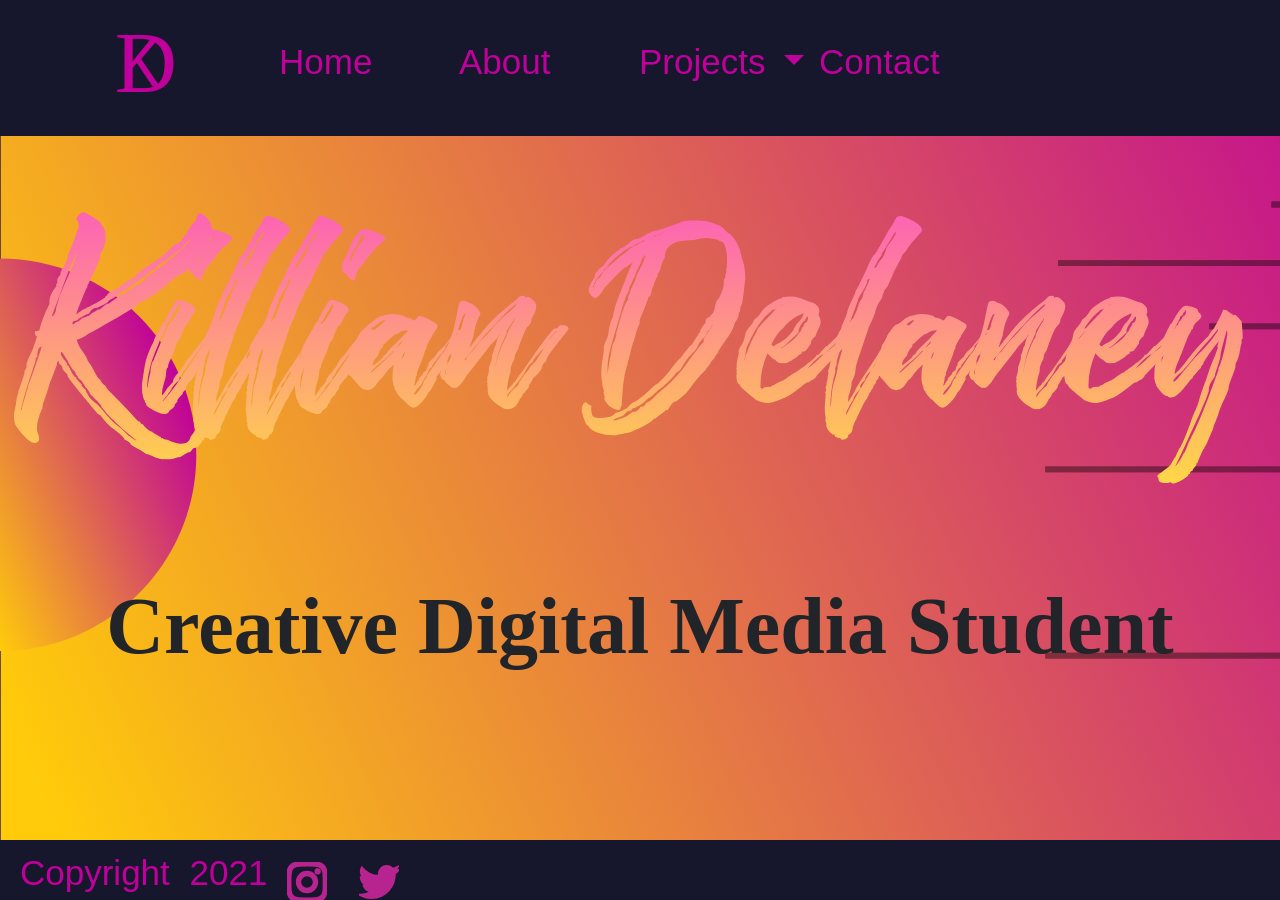
==== Index.html @ 830b33ed "My First Commit" ====
<!doctype html>
<html lang="en">
<head>
<meta charset="utf-8">
<title>My Portfolio</title>
<link href="css/bootstrap-4.4.1.css" rel="stylesheet" type="text/css">
<link href="style.css" rel="stylesheet" type="text/css">
</head>
<body style="padding-top: 70px" class="Area1">
<script src="js/jquery-3.4.1.min.js"></script> 
<script src="js/popper.min.js"></script> 
<script src="js/bootstrap-4.4.1.js"></script>
<nav class="navbar fixed-top navbar-expand-lg navbar-light bg-light"> <img class="Logo" src="Images/Logo.svg" alt="KilliansLogo"/>
  <button class="navbar-toggler" type="button" data-toggle="collapse" data-target="#navbarSupportedContent1" aria-controls="navbarSupportedContent1" aria-expanded="false" aria-label="Toggle navigation"> <span class="navbar-toggler-icon"></span> </button>
  <div class="collapse navbar-collapse" id="navbarSupportedContent1">
    <ul class="navbar-nav mr-auto">
      <li class="nav-item active"> <a class="nav-link" href="Index.html">Home</a> </li>
      <li class="nav-item"> <a class="nav-link" href="About.html">About</a> </li>
      <li class="nav-item dropdown"> <a class="nav-link dropdown-toggle" href="#" id="navbarDropdown1" role="button" data-toggle="dropdown" aria-haspopup="true" aria-expanded="false"> Projects </a>
        <div class="dropdown-menu" aria-labelledby="navbarDropdown1"> <a class="dropdown-item" href="Work.html">Audio</a> <a class="dropdown-item" href="Work2.html">Graphic design</a></div>
      </li>
      <li class="nav-item"> <a class="nav-link" href="Contact.html">Contact</a> </li>
    </ul>
  </div>
</nav>
<div class="Area1-text">
  <h1>Killian Delaney</h1>
  <p>Creative Digital Media Student</p>
</div>
<footer>
  <div class="footer-text">Copyright 2021</div>
  <div class="footer-image"><a href="https://www.instagram.com/"><img src="Images/iconmonstr-instagram-11.svg" class="icon-style" alt="Instagram icon"></a> <a href="https://twitter.com/home"><img src="Images/iconmonstr-twitter-1.svg" class="icon-style" alt="Twitter icon"></a></div>
</footer>
</body>
</html>
---- style.css ----
@charset "utf-8";
@import url("webfonts/TheHistoriaDemo/stylesheet.css");
*{
	margin: 0;
	padding: 0;
}

.heading1{
    font-size: 60px;
    text-decoration: underline;
    font-family: Baskerville, "Palatino Linotype", Palatino, "Century Schoolbook L", "Times New Roman", serif;
    font-weight: 600;
	padding: 5px;
	text-align: center;
}


.para1{
    font-size: 26px;
    font-family: Gotham, "Helvetica Neue", Helvetica, Arial, sans-serif;
    text-align: left;
    float: left;
	padding: 25px;
}
#Contact-body{
    text-align: center;
    font-family: "Lucida Grande", "Lucida Sans Unicode", "Lucida Sans", "DejaVu Sans", Verdana, sans-serif;
}

.contact-form{
    margin-left: 400px;
    margin-top: -26px;
}

.contact-title{
	margin-top: 100px;
	color: #FFFFFF;
	text-transform: uppercase;
	transition: all 4s ease-in-out;
}

.contact-title h4{
	font-size: 35px;
	line-height: 10px;
}

.contact-title h5{
	font-size: 15px;
	line-height: 70px;
}

body{
    padding: 0;
    margin: 0;
    background-image: url(Images/Web%20background.svg);
    background-attachment: fixed;
    background-size: cover;
    height: 100%;
}

.Area1{
    background-color: #16162D;
    font-size: 40px;
    margin-top: -60px;
}

footer{
  position:fixed;
  bottom:0;
  left:0;
  width:100%;
  height: 60px;
  background-color: #16162D;
}

.footer-text{
    font-size: 35px;
    padding-left: 20px;
    float: left;
    word-spacing: 10px;
    color: #bf009a;
    margin-top: 7px;
}

.footer-content-right {
    padding-right: 30px;
    float: right;
}

.footer-image{
    margin-top: 6px;;
}

.icon-style {
  height:40px;
  margin-left:20px;
  margin-top:5px;
}

.icon-style:hover {
  background-color:#ffcb0a;
  padding:5px;
}

.Area1 .Area1-text h1 {
    font-family: TheHistoriaDemo;
    font-size: 7em;
    font-weight: 200;
    text-align: center;
    background: linear-gradient(to top, #ffe838, #fd57bf);
    -webkit-background-clip: text;
    -webkit-text-fill-color: transparent;
    margin-top: 175px;
}

.Area1 .Area1-text p{
    font-family: "TitilliumWeb Black";
    font-size: 2em;
    text-align: center;
    font-weight: 700;
    margin-top: 45px;
}

.Area2 {
	justify-content: space-around;
	padding: 80px;
}

.rounded-circle{
    border-radius: 150px;
}

.img-fluid{
    width: 100%;
    max-width: 625px;
    height: auto;
    margin-left: 750px;
    margin-top: -557px;
}

.ProfilePic-container{
    display: flex;
    align-items: center;
    width: 510px;
    margin-left: 800px;
    margin-top: -370px;
}

.Work-Box{
    width: 575px;
    height: 450px;
    box-shadow: 5px,5px,20px grey;
    background-color: white;
    float: right;
    border-radius: 0;
    margin-top: -520px;
}

.Work-Box2{
    width: 700px;
    height: 350px;
    box-shadow: 5px,5px,20px grey;
    background-color: white;
    border-radius: 0;
    margin-left: 600px;
	margin-top: -480px;
}
	
#carouselExampleIndicators1{
	margin-top:25px;
}

.Work-Box_Container{
    justify-content: space-around;
    width: 20px;
}

.subtext{
	font-size: 15px;
	font-weight: 300;
}

.Project-img{
	margin-top: 25px;
	width: 250px;
	border-radius: 125px;
}
.Info {
    background-color: #FFFFFF;
    width: 680px;
    height: 518px;
    border-radius: 50px;
    margin-top: 0px;
    text-align: center;
}

.Info2{
    background-color: #FFFFFF;
    width: 450px;
    height: 456px;
    border-radius: 50px;
    margin-top: 95px;
    font-size: 31px;
    margin-left: -20px;
}

.WorkPic{
	width: 500px;
    height: 500px;
    border-radius: 250px;
    margin-top: -100px;
}
.Music {
    margin-left: 27px;
}

form{
	margin: 50px;
	transition: ease-in-out;
}

.form-control{
    width: 600px;
    border: none;
    outline: none;
    border-bottom: 1px solid #fff;
    font-size: 18px;
    margin-bottom: 16px;
    color: #FFFFFF;
	background-color:transparent;
}

input{
	height: 45px;
}

form .submit{
	background: #16162D;
	border-color: transparent;
	color: #FFFFFF;
	font-size: 20px;
	font-weight: bold;
	letter-spacing: 2px;
	height: 50px;
	margin-top: 20px;
}

form .submit:hover{
	background-color: #ffcb0a;
	cursor: pointer;
}

.navbar{
	background-color: #16162D !important;
}

.navbar .navbar-nav li a{
    color: #bf009a !important;
    font-size: 35px;
    width: 180px;
    height: 100px;
	margin-top: 20px;
}

.navbar .navbar-nav li a:hover{
	color: #ffcb0a !important;
}

.navbar .nav-item .dropdown-menu{
    background-color: #16162D;
    margin-top: -17px;
	width: 260px;
}
.navbar .nav-item .dropdown-menu .dropdown-item:hover{
	background-color: black;
	color: #FFCB0A;
	width: 100%;
}
.Logo{
    margin-top: -1px;
    width: 255px;
    height: 120px;
}

.navbar-toggler{
	background-color: #FFFFFF;
}

#Info2{
    background-color: #FFFFFF;
    width: 470px;
    height: 390px;
    border-radius: 50px;
    margin-top: 10px;
	margin-bottom: 100px;
}

@media (max-width: 500px){
.Area1 .Area1-text h1 {
    font-family: TheHistoriaDemo;
    font-size: 3.5em;
    font-weight: 200;
    text-align: center;
    background: linear-gradient(to top, #ffe838, #fd57bf);
    -webkit-background-clip: text;
    -webkit-text-fill-color: transparent;
    margin-top: 125px;
}
.Area1 .Area1-text p {
    font-family: "TitilliumWeb Black";
    font-size: 2em;
    text-align: center;
    font-weight: 700;
    margin-bottom: 45px;
}
.Logo {
    width: 255px;
    height: 120px;
    margin-left: -115px;
}
.Area1 .navbar.fixed-top.navbar-expand-lg.navbar-light.bg-light {
    margin-top: -8px;
}
.footer-text {
    font-size: 30px;
    padding-left: 20px;
    float: left;
    word-spacing: 10px;
    color: #bf009a;
    margin-top: 7px;
}
.footer-content-right {
    padding-right: 30px;
    float: right;
	margin-top:15px;
}
	About.html{
		overflow-x: hidden;
	}
.Info {
    background-color: #FFFFFF;
    width: 300px;
    height: 1050px;
    border-radius: 50px;
    margin-top: 0px;
	margin-left: -50px;
    text-align: center;
}
.rounded-circle{
    border-radius: 150px;
}

.img-fluid{
    width: 100%;
    max-width: 625px;
    height: auto;
	margin-left: 20px;
	margin-top: -10px;
}
.heading1 {
    font-size: 10vw;
    text-decoration: underline;
    font-family: Baskerville, "Palatino Linotype", Palatino, "Century Schoolbook L", "Times New Roman", serif;
    font-weight: 600;
    padding: 5px;
}
.para1 {
    font-size: 25px;
    font-family: Gotham, "Helvetica Neue", Helvetica, Arial, sans-serif;
    text-align: left;
    float: left;
    padding: 25px;
}
.Music {
    margin-left: -45px;
}
.Info2 {
    background-color: #FFFFFF;
    width: 340px;
    height: 490px;
    border-radius: 50px;
    margin-top: 95px;
    font-size: 31px;
    margin-left: -70px;
}
.Work-Box {
    width: 350px;
    height: 300px;
    box-shadow: 5px,5px,20px grey;
    background-color: white;
    border-radius: 0;
	margin-top: 20px;
	margin-bottom: 80px;
	margin-right: -75px;
	}
	
	Work2.html{
		overflow-x: hidden;
	}
	
#Info2 {
    background-color: #FFFFFF;
    width: 350px;
    height: 420px;
    border-radius: 50px;
	margin-left: -75px;
}

.Work-Box2{
    width: 350px;
    height: 350px;
    box-shadow: 5px,5px,20px grey;
    background-color: white;
    border-radius: 0;
    margin-left: 0px;
	margin-top: -10px;
}
	
	#carouselExampleIndicators1{
		margin-top: 400px;
	}
	
	.carousel-inner{
		height: 200px;
		width: 200px;
	}
	
	.d-block{
		height: 200px;
		width: 200px;
	}
	
	.contact-form{
		margin-left: -40px;
	}
	
	.form-control{
		width: 300px;
	}
	
	form .submit{
	background: #16162D;
	border-color: transparent;
	color: #FFFFFF;
	font-size: 20px;
	font-weight: bold;
	letter-spacing: 2px;
	height: 50px;
	margin-top: 10px;
	margin-bottom: 80px;
}
	form .submit:hover{
	background-color: #ffcb0a;
	cursor: pointer;
}

}

@media (min-width: 500px) and (max-width: 990px){
.Area1 .Area1-text h1 {
    font-family: TheHistoriaDemo;
    font-size: 5em;
    font-weight: 200;
    text-align: center;
    background: linear-gradient(to top, #ffe838, #fd57bf);
    -webkit-background-clip: text;
    -webkit-text-fill-color: transparent;
    margin-top: 125px;
}
.Area1 .Area1-text p {
    font-family: "TitilliumWeb Black";
    font-size: 1.5em;
    text-align: center;
    font-weight: 700;
    margin-top: 45px;
	margin-bottom: 50px;
}
.Info {
    background-color: #FFFFFF;
    width: 700px;
    height: 500px;
    border-radius: 50px;
    margin-top: 0px;
	margin-left: -50px;
    text-align: center;
}

.img-fluid{
    width: 100%;
    max-width: 625px;
    height: auto;
	margin-left: 20px;
	margin-top: -10px;
}
	.Info2 {
    background-color: #FFFFFF;
    width: 390px;
    height: 495px;
    border-radius: 50px;
    margin-top: 95px;
    font-size: 30px;
    margin-left: -70px;
}
	.Work-Box {
    width: 350px;
    height: 480px;
    box-shadow: 5px,5px,20px grey;
    background-color: white;
    border-radius: 0;
	margin-right: -70px;
	margin-top: -600px;
	}
	.Work-Box2{
    width: 650px;
    height: 450px;
    box-shadow: 5px,5px,20px grey;
    background-color: white;
    border-radius: 0;
    margin-left: -120px;
	margin-top: -10px;
}
	#carouselExampleIndicators1{
		margin-top: 400px;
	}
	#Info2{
		margin-left: 100px;
	}
	
	.contact-form{
		margin-left: 30px;
	}
	
	.form-control{
		width: 600px;
	}
}
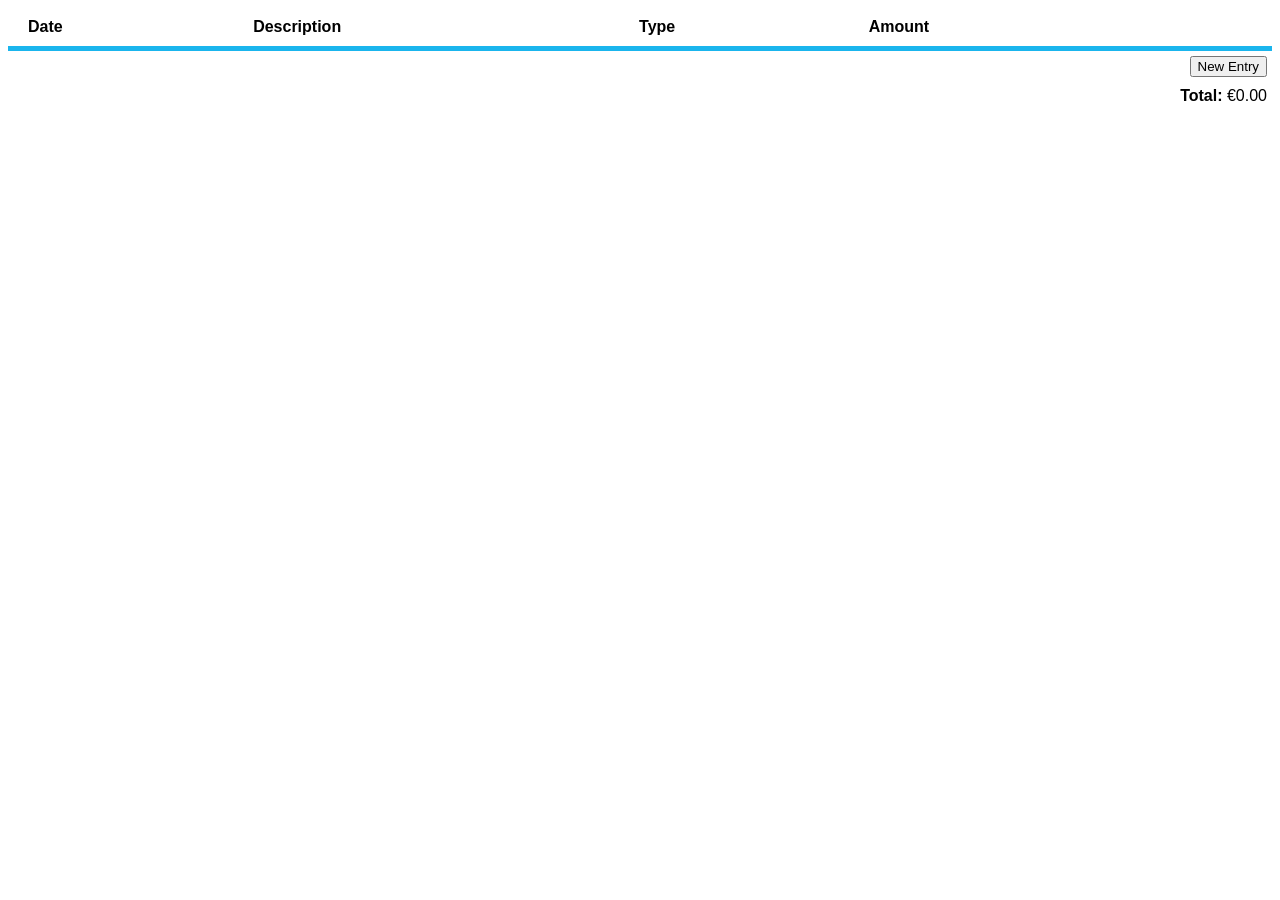
==== commit 82ed717f: "initial commit" ====
--- a/Index.html
+++ b/Index.html
@@ -1,35 +1,14 @@
-<!doctype html>
+<!DOCTYPE html>
 <html lang="en">
 <head>
-<meta charset="utf-8">
-<title>My Portfolio</title>
-<link href="css/bootstrap-4.4.1.css" rel="stylesheet" type="text/css">
-<link href="style.css" rel="stylesheet" type="text/css">
+    <meta charset="UTF-8">
+    <meta http-equiv="X-UA-Compatible" content="IE=edge">
+    <meta name="viewport" content="width=device-width, initial-scale=1.0">
+    <title>Budget Tracker</title>
+    <link rel="stylesheet"  href="css/main.css">
+    <script type="module" src="js/main.js"></script>
 </head>
-<body style="padding-top: 70px" class="Area1">
-<script src="js/jquery-3.4.1.min.js"></script> 
-<script src="js/popper.min.js"></script> 
-<script src="js/bootstrap-4.4.1.js"></script>
-<nav class="navbar fixed-top navbar-expand-lg navbar-light bg-light"> <img class="Logo" src="Images/Logo.svg" alt="KilliansLogo"/>
-  <button class="navbar-toggler" type="button" data-toggle="collapse" data-target="#navbarSupportedContent1" aria-controls="navbarSupportedContent1" aria-expanded="false" aria-label="Toggle navigation"> <span class="navbar-toggler-icon"></span> </button>
-  <div class="collapse navbar-collapse" id="navbarSupportedContent1">
-    <ul class="navbar-nav mr-auto">
-      <li class="nav-item active"> <a class="nav-link" href="Index.html">Home</a> </li>
-      <li class="nav-item"> <a class="nav-link" href="About.html">About</a> </li>
-      <li class="nav-item dropdown"> <a class="nav-link dropdown-toggle" href="#" id="navbarDropdown1" role="button" data-toggle="dropdown" aria-haspopup="true" aria-expanded="false"> Projects </a>
-        <div class="dropdown-menu" aria-labelledby="navbarDropdown1"> <a class="dropdown-item" href="Work.html">Audio</a> <a class="dropdown-item" href="Work2.html">Graphic design</a></div>
-      </li>
-      <li class="nav-item"> <a class="nav-link" href="Contact.html">Contact</a> </li>
-    </ul>
-  </div>
-</nav>
-<div class="Area1-text">
-  <h1>Killian Delaney</h1>
-  <p>Creative Digital Media Student</p>
-</div>
-<footer>
-  <div class="footer-text">Copyright 2021</div>
-  <div class="footer-image"><a href="https://www.instagram.com/"><img src="Images/iconmonstr-instagram-11.svg" class="icon-style" alt="Instagram icon"></a> <a href="https://twitter.com/home"><img src="Images/iconmonstr-twitter-1.svg" class="icon-style" alt="Twitter icon"></a></div>
-</footer>
+<body>
+    <div id="app"></div>
 </body>
-</html>
+</html>
--- a/css/main.css
+++ b/css/main.css
@@ -0,0 +1,59 @@
+.budget-tracker {
+    border-collapse: collapse;
+    min-width: 100%;
+}
+
+.budget-tracker * {
+    font-family: sans-serif;
+}
+
+.budget-tracker th {
+    text-align: left;
+    padding: 10px 20px;
+    border-bottom: 5px solid #1ab5ed;
+}
+
+.budget-tracker td {
+    padding: 5px;
+}
+
+.input,
+.delete-entry {
+    height: 30px;
+    font-size: 20px;
+    padding: 0px 10px;
+    margin: 0;
+    box-sizing: border-box;
+}
+
+.input {
+    border: 1px solid #dddddd;
+    border-radius: 5px;
+    outline: none;
+}
+
+.input:focus {
+    border-color: #bbbbbb;
+}
+
+.delete-entry {
+    display: flex;
+    align-items: center;
+    justify-content: center;
+    width: 30px;
+    background: none;
+    color: red;
+    border: none;
+    border-radius: 50%;
+    outline: none;
+    cursor: pointer;
+}
+
+.delete-entry:hover {
+    background: rgba(255, 0, 0, 0.1);
+}
+
+.controls,
+.summary {
+    text-align: right;
+}
